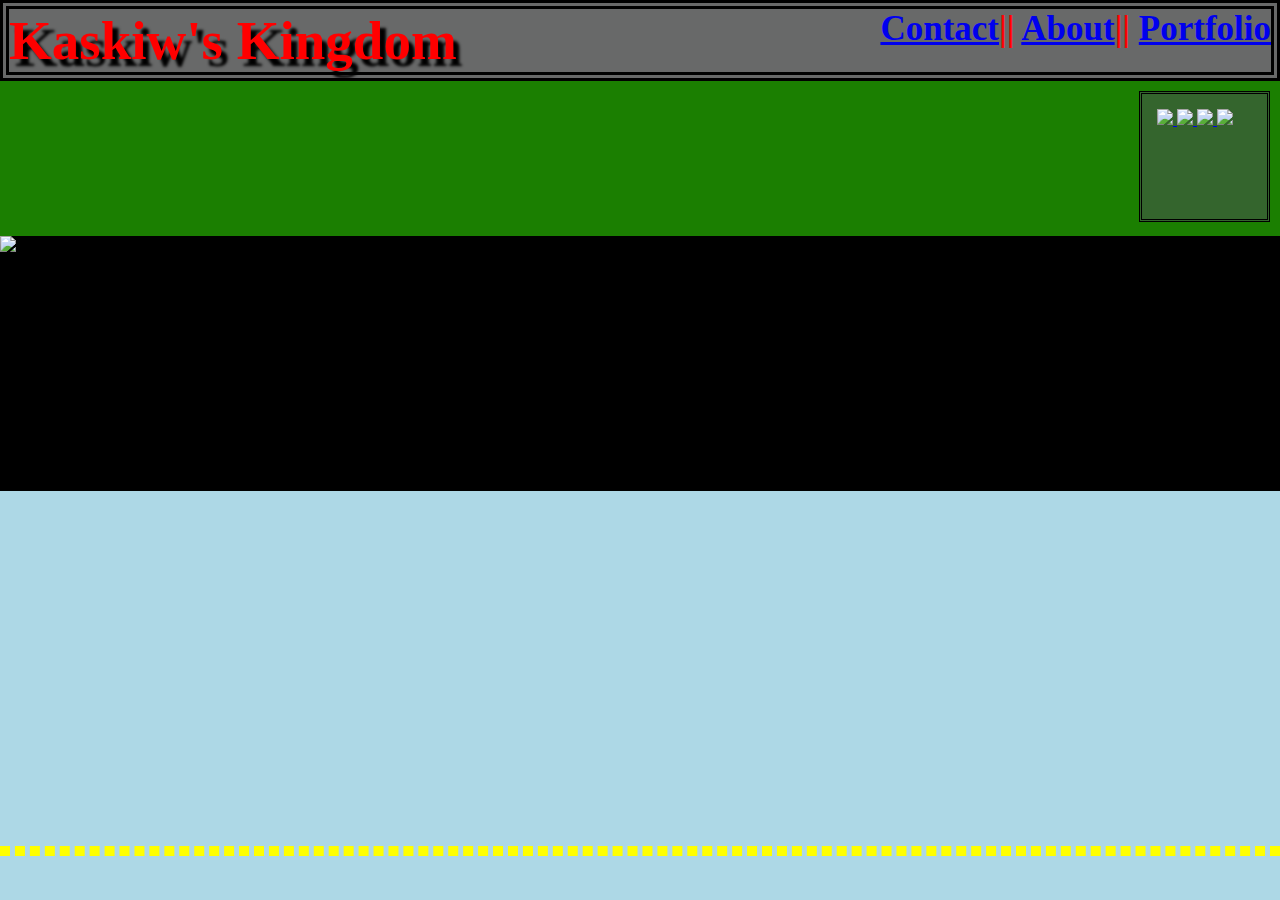
==== contact.html @ be327b6a "Homework1" ====
<!DOCTYPE html>
<html lang="en-us">
<head>
	<title>Basic-Protfolio</title>
	<link rel="stylesheet" type="text/css" href="style2.css">
</head>

<style type="text/css">

h1{
    color: red;
    text-shadow: 6px 7px 3px #000000;
    font-size: 55px;
    font-family: fantasy;
    text-align: left;
	background-color: #686969;
	margin: 0;
}


</style>
<body>
	<div class="sky"></div>
	
	<div class="title">
	<h1>Kaskiw's Kingdom
<nav>
		<a href="contact.html">Contact</a>||
		<a href="About.html">About</a>||
		<a href="Basic-Protfolio">Portfolio</a>
</nav>
	</h1>

<div class="icon_box">


	<a href="mailto:andrew.kaskiw@gmail.com"> <img src="https://fthmb.tqn.com/KJNh_xcBzA3itHJnSGEM16POGGQ=/768x0/filters:no_upscale()/768px-Email_Shiny_Icon.svg-57fd8b3a3df78c690f82ca98.png" width="45" > </a> 

	<a href="https://github.com/kaskiw"> <img src="https://upload.wikimedia.org/wikipedia/commons/thumb/e/eb/Ei-sc-github.svg/1000px-Ei-sc-github.svg.png" width="45">  </a> 

	<a href="https://linkedin.com/in/andrew-kaskiw/"> <img src="https://b-i.forbesimg.com/greatspeculations/files/2013/12/256px-Linkedin_icon.svg_.png" width="45"> </a> 


	<a href="https://stackoverflow.com/users/8826847/andrew-kaskiw"> <img src="https://s3.amazonaws.com/blog.xamarin.com/wp-content/uploads/2016/07/29121421/SO-Vector-Blog.png" width="45"> </a> 

</div>


	<div class="grass"></div>
	<div class="road"></div>
		<div class="lines"></div>
		<img class="mario" src="Assests/images/mario.png" width="85">

	</div>

</body>
</html>
---- style2.css ----
/*// Base Styles //*/

html,body{
	height: 100%;
	width: 100%;
	overflow: hidden;
	margin: 0;
	background-color: lightblue;
}

nav{
    font-size: 35px;
    float: right;
    text-shadow: none;
    
}

h1{
    border-color: black;
    border-style: double;
    background-color: grey;
    border-width: 9px;
}

h2 {
    padding-left: 250px;
}


h3 {
    padding-top: 10px;
    border-top-style: solid;
    border-top-right-radius: 2em;
    border-top-color: black;
    border-top-width: 7px;
    border-right-style: dashed;
    border-bottom-style: dashed;
    width: 1000px;
}

.icon_box {
    background-color: #4f495f7a;
    height: 95px;
    width: 95px;
    margin: 10px;
    padding: 15px;
    border-style: double;
    float: right;
}

.mainpicture{s
}




.grass, .sky, .road{
		position: absolute;
}

.sky{
	height: 1%;
	background-color: lightblue;
}

.grass {
	height: 150px;
    box-sizing: border-box;
    border-top: 150px solid #1b7f01;
    border-bottom: 5px solid #1b7f01;
    width: 100%;
    position: unset;
    z-index: 1px

}

.road {
    height: 22%;
    box-sizing: border-box;
    border-top: 245px solid #000000;
    border-bottom: 10px solid #000000;
    width: 100%;
    z-index: -5px;

 
}

.lines {
    box-sizing: border-box;
    border: 5px dashed yellow;
    height: 8px;
    width: 100%;
    position: absolute;
    top: 94%;
}

/*// Element to animate //*/

.mario {
	position: absolute;
    animation-name: drive;
    animation-duration: 5s;
    animation-fill-mode: both;
    animation-iteration-count: infinite;
    z-index: 5px;
}


/*// Keyframes //*/

@keyframes drive {
	from {transform: translateX(-100px);}
	to{transform: translateX(1500px);}


}
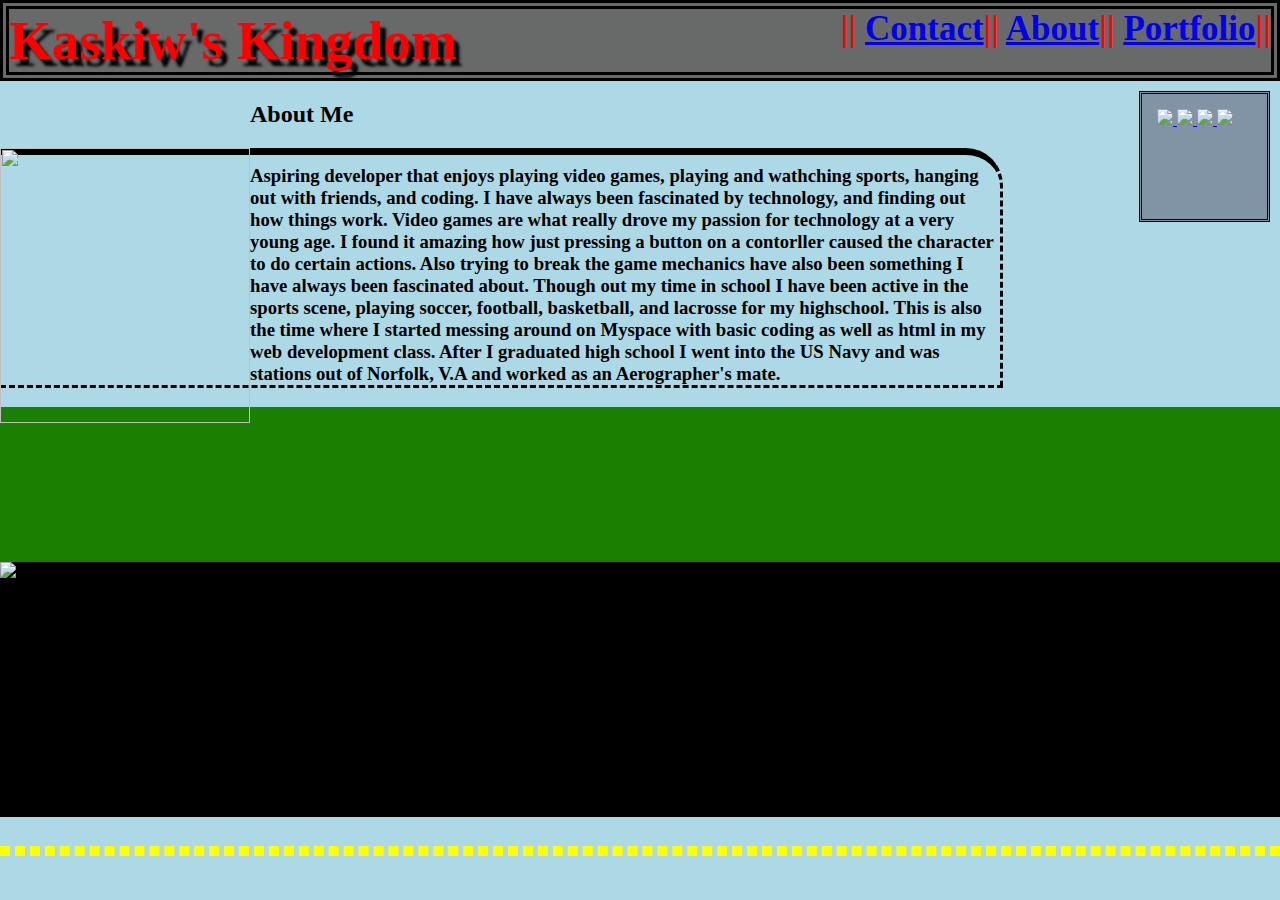
==== commit c146d66c: "third update" ====
--- a/contact.html
+++ b/contact.html
@@ -1,7 +1,7 @@
 <!DOCTYPE html>
 <html lang="en-us">
 <head>
-	<title>Basic-Protfolio</title>
+	<title>About</title>
 	<link rel="stylesheet" type="text/css" href="style2.css">
 </head>
 
@@ -17,34 +17,50 @@
 	margin: 0;
 }
 
+h2 {
+	padding-bottom: 0px;
+}
+
 
 </style>
 <body>
+	
 	<div class="sky"></div>
-	
 	<div class="title">
 	<h1>Kaskiw's Kingdom
 <nav>
+		||
 		<a href="contact.html">Contact</a>||
 		<a href="About.html">About</a>||
-		<a href="Basic-Protfolio">Portfolio</a>
+		<a href="Portfolio.html">Portfolio</a>||
 </nav>
 	</h1>
-
-<div class="icon_box">
+	</div>
+	
+		<div class="icon_box">
 
 
-	<a href="mailto:andrew.kaskiw@gmail.com"> <img src="https://fthmb.tqn.com/KJNh_xcBzA3itHJnSGEM16POGGQ=/768x0/filters:no_upscale()/768px-Email_Shiny_Icon.svg-57fd8b3a3df78c690f82ca98.png" width="45" > </a> 
+			<a href="mailto:andrew.kaskiw@gmail.com"> <img src="https://fthmb.tqn.com/KJNh_xcBzA3itHJnSGEM16POGGQ=/768x0/filters:no_upscale()/768px-Email_Shiny_Icon.svg-57fd8b3a3df78c690f82ca98.png" width="45" > </a> 
 
-	<a href="https://github.com/kaskiw"> <img src="https://upload.wikimedia.org/wikipedia/commons/thumb/e/eb/Ei-sc-github.svg/1000px-Ei-sc-github.svg.png" width="45">  </a> 
+			<a href="https://github.com/kaskiw"> <img src="https://upload.wikimedia.org/wikipedia/commons/thumb/e/eb/Ei-sc-github.svg/1000px-Ei-sc-github.svg.png" width="45">  </a> 
 
-	<a href="https://linkedin.com/in/andrew-kaskiw/"> <img src="https://b-i.forbesimg.com/greatspeculations/files/2013/12/256px-Linkedin_icon.svg_.png" width="45"> </a> 
+			<a href="https://linkedin.com/in/andrew-kaskiw/"> <img src="https://b-i.forbesimg.com/greatspeculations/files/2013/12/256px-Linkedin_icon.svg_.png" width="45"> </a> 
 
 
-	<a href="https://stackoverflow.com/users/8826847/andrew-kaskiw"> <img src="https://s3.amazonaws.com/blog.xamarin.com/wp-content/uploads/2016/07/29121421/SO-Vector-Blog.png" width="45"> </a> 
+			<a href="https://stackoverflow.com/users/8826847/andrew-kaskiw"> <img src="https://s3.amazonaws.com/blog.xamarin.com/wp-content/uploads/2016/07/29121421/SO-Vector-Blog.png" width="45"> </a> 
 
-</div>
+		</div>
 
+
+<h2>About Me</h2>
+
+	<div class="mainpicture">
+	<img src="Assests/images/pretzel_face.jpg" height="275" width="250" style="float: left;">
+	</div>
+
+
+<h3> Aspiring developer that enjoys playing video games, playing and wathching sports, hanging out with friends, and coding. I have always been fascinated by technology, and finding out how things work. Video games are what really drove my passion for technology at a very young age. I found it amazing how just pressing a button on a contorller caused the character to do certain actions. Also trying to break the game mechanics have also been something I have always been fascinated about. Though out my time in school I have been active in the sports scene, playing soccer, football, basketball, and lacrosse for my highschool. This is also the time where I started messing around on Myspace with basic coding as well as html in my web development class. After I graduated high school I went into the US Navy and was stations out of Norfolk, V.A and worked as an Aerographer's mate. 
+</h3>
 
 	<div class="grass"></div>
 	<div class="road"></div>
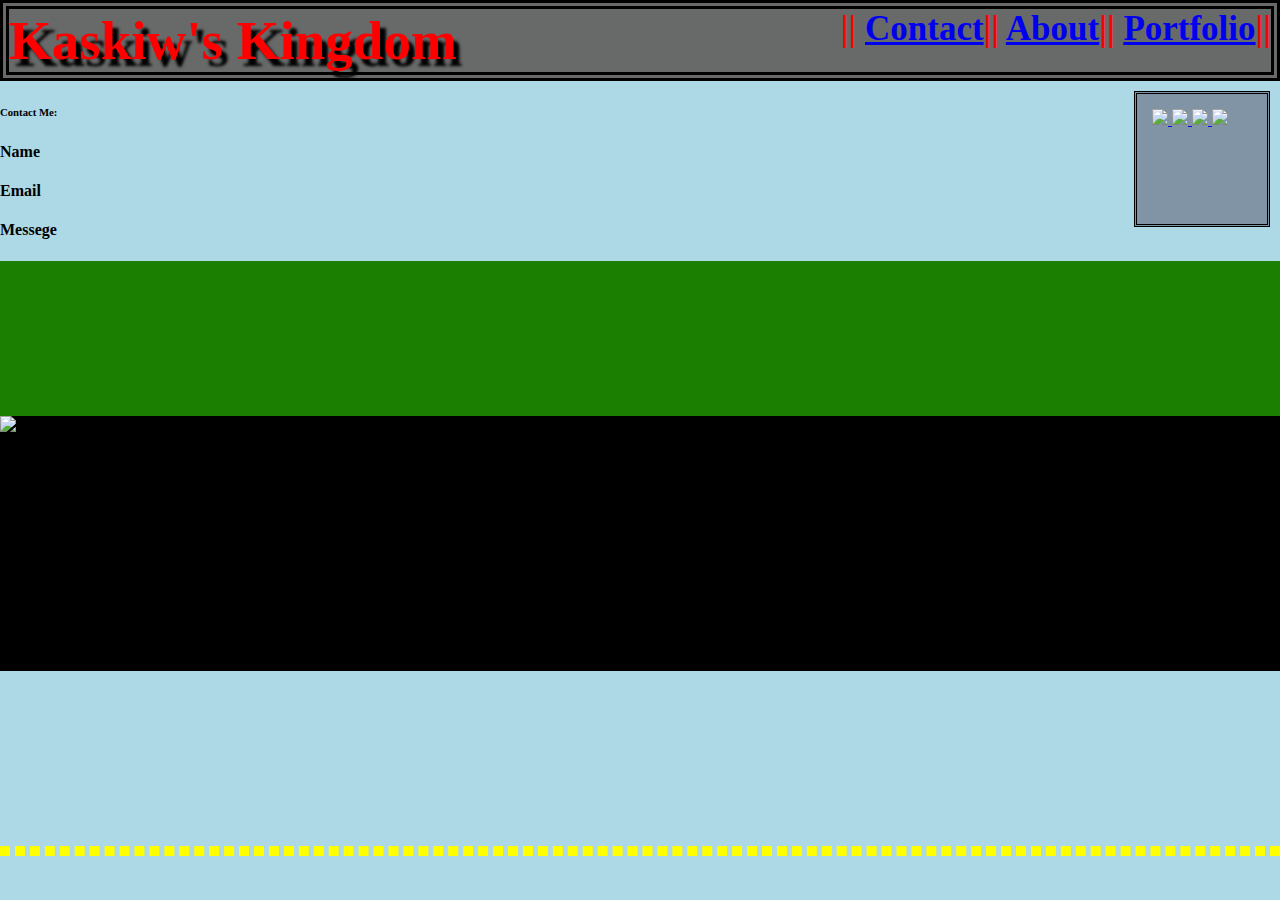
==== commit 17dbc7d3: "responsive portfolio" ====
--- a/contact.html
+++ b/contact.html
@@ -2,10 +2,12 @@
 <html lang="en-us">
 <head>
 	<title>About</title>
+	<link rel="stylesheet" href="https://maxcdn.bootstrapcdn.com/bootstrap/4.0.0-beta.2/css/bootstrap.min.css" integrity="sha384-PsH8R72JQ3SOdhVi3uxftmaW6Vc51MKb0q5P2rRUpPvrszuE4W1povHYgTpBfshb" crossorigin="anonymous">
 	<link rel="stylesheet" type="text/css" href="style2.css">
 </head>
 
 <style type="text/css">
+
 
 h1{
     color: red;
@@ -18,9 +20,13 @@
 }
 
 h2 {
-	padding-bottom: 0px;
+	line-height: 5px;
 }
-
+@media (max-width: 700px) {
+    .row, .navbar {   
+        flex-direction: column;
+    }
+}
 
 </style>
 <body>
@@ -52,15 +58,12 @@
 		</div>
 
 
-<h2>About Me</h2>
-
-	<div class="mainpicture">
-	<img src="Assests/images/pretzel_face.jpg" height="275" width="250" style="float: left;">
-	</div>
+<h6>Contact Me:</h6>
 
 
-<h3> Aspiring developer that enjoys playing video games, playing and wathching sports, hanging out with friends, and coding. I have always been fascinated by technology, and finding out how things work. Video games are what really drove my passion for technology at a very young age. I found it amazing how just pressing a button on a contorller caused the character to do certain actions. Also trying to break the game mechanics have also been something I have always been fascinated about. Though out my time in school I have been active in the sports scene, playing soccer, football, basketball, and lacrosse for my highschool. This is also the time where I started messing around on Myspace with basic coding as well as html in my web development class. After I graduated high school I went into the US Navy and was stations out of Norfolk, V.A and worked as an Aerographer's mate. 
-</h3>
+<h4>Name</h4>
+<h4>Email</h4>
+<h4>Messege</h4>
 
 	<div class="grass"></div>
 	<div class="road"></div>
--- a/style2.css
+++ b/style2.css
@@ -40,8 +40,8 @@
 
 .icon_box {
     background-color: #4f495f7a;
-    height: 95px;
-    width: 95px;
+    height: 100px;
+    width: 100px;
     margin: 10px;
     padding: 15px;
     border-style: double;
@@ -94,7 +94,7 @@
     top: 94%;
 }
 
-/*// Element to animate //*/
+/*// Element to animate //*/    
 
 .mario {
 	position: absolute;
